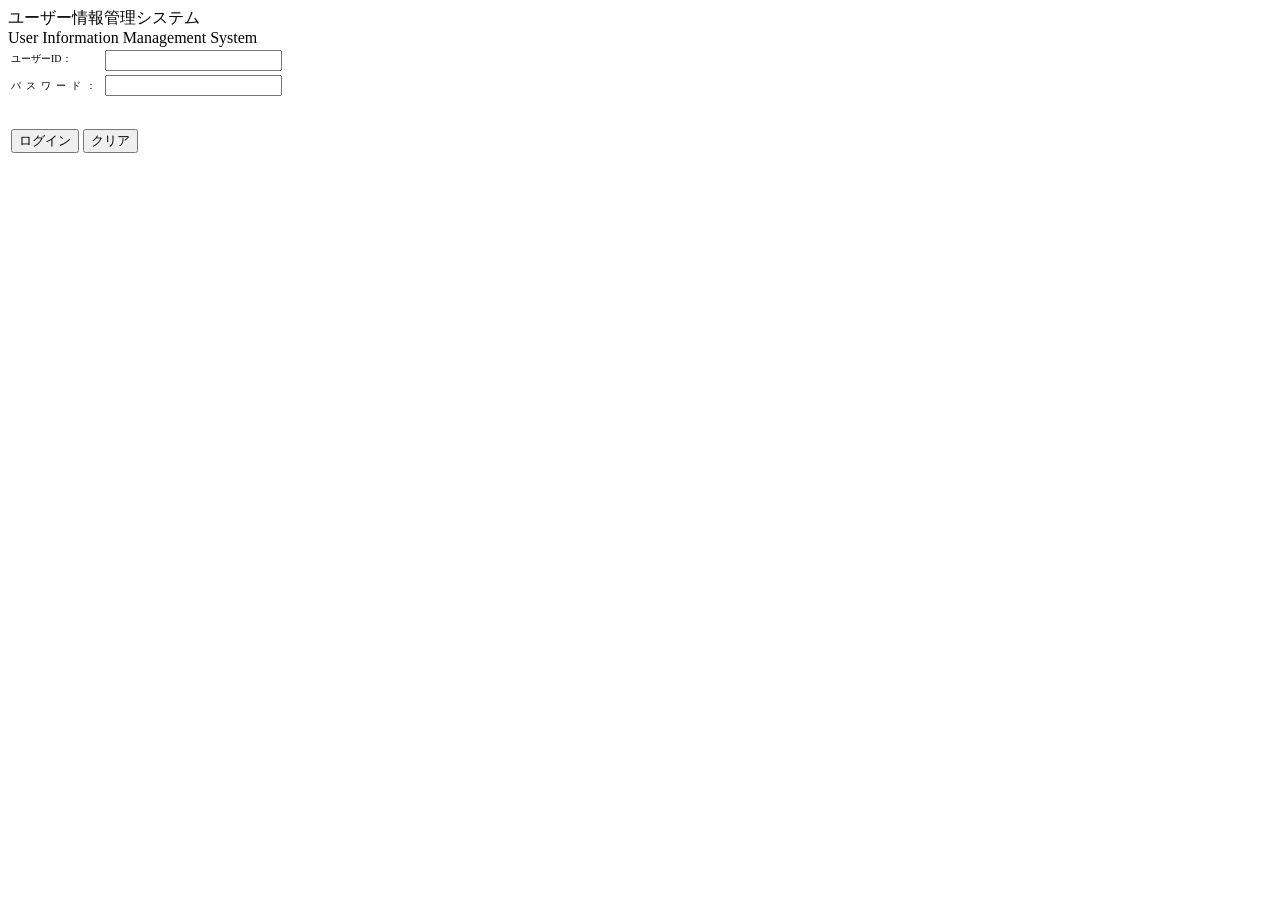
==== src/main/resources/templates/login/login.html @ 70b5dec9 "Initial commit from sample project" ====
<html xmlns:th="http://www.thymeleaf.org"
xmlns:layout="http://www.ultraq.net.nz/web/thymeleaf/layout"
xmlns:float="http://www.w3.org/1999/xhtml">
<head>
    <meta http-equiv="Content-Type" content="text/html; charset=UTF-8"/>
    <title>ユーザー情報管理システム</title>
    <link href="/css/login.css" rel="stylesheet" type="text/css" />
    <script type="text/javascript" src="/js/jquery-1.10.1.js"></script>
</head>
<script>
    //ログインイベント
    function login(){
            $("#message").html("ログインしています");
            var id=$("#userid").val();
            var password=$("#password").val();
            if(!id){
                $("#message").html("ユーザー名を入力してください！");
                return false;
            }
            else if(!password){
                $("#message").html("パスワードを入力してください！");
                return false;
            }else{
                $("#loginFrom").submit();
            }
        }
</script>
<body>
<div class="second_body">
    <form id="loginFrom" action="userLogin" method="post">
        <div class="logo"></div>
        <div class="title-jp">ユーザー情報管理システム</div>
        <div class="title-en" style="">User Information Management System</div>
        <div class="message" data-bind="html:message"></div>
        <table border="0" style="width:300px;">
            <tr>
                <td style="white-space:nowrap; padding-bottom: 5px;width:55px;font-size:10px">ユーザーID：</td>
                <td colspan="2"><input type="text"  name="userid" id="userid" class="login" data-bind="value:form.userid" /></td>
            </tr>
            <tr>
                <td class="lable" style="white-space:nowrap; letter-spacing: 0.5em; vertical-align: middle;font-size:10px">パスワード：</td>
                <td colspan="2"><input type="password"  name="password" id="password" class="login" data-bind="value:form.password" /></td>
            </tr>

            <tr>
                <td colspan="3" style="height:27px">
                </td>
            </tr>
            <tr>
                <td colspan="3" style="text-align:left">
                    <input type="button" value="ログイン" class="login_button" onclick="login()" style="font-size: small;"/>
                    <input type="button" value="クリア" class="reset_botton" onclick="reset()" style="font-size: small;"/>
                </td>
            </tr>
            <tr>
                <td colspan="3" style="text-align:left">
                    <span style="color: red;" id="message" th:text="${MSG}"></span>
                </td>
            </tr>
        </table>
    </form>
</div>
</body>
</html>
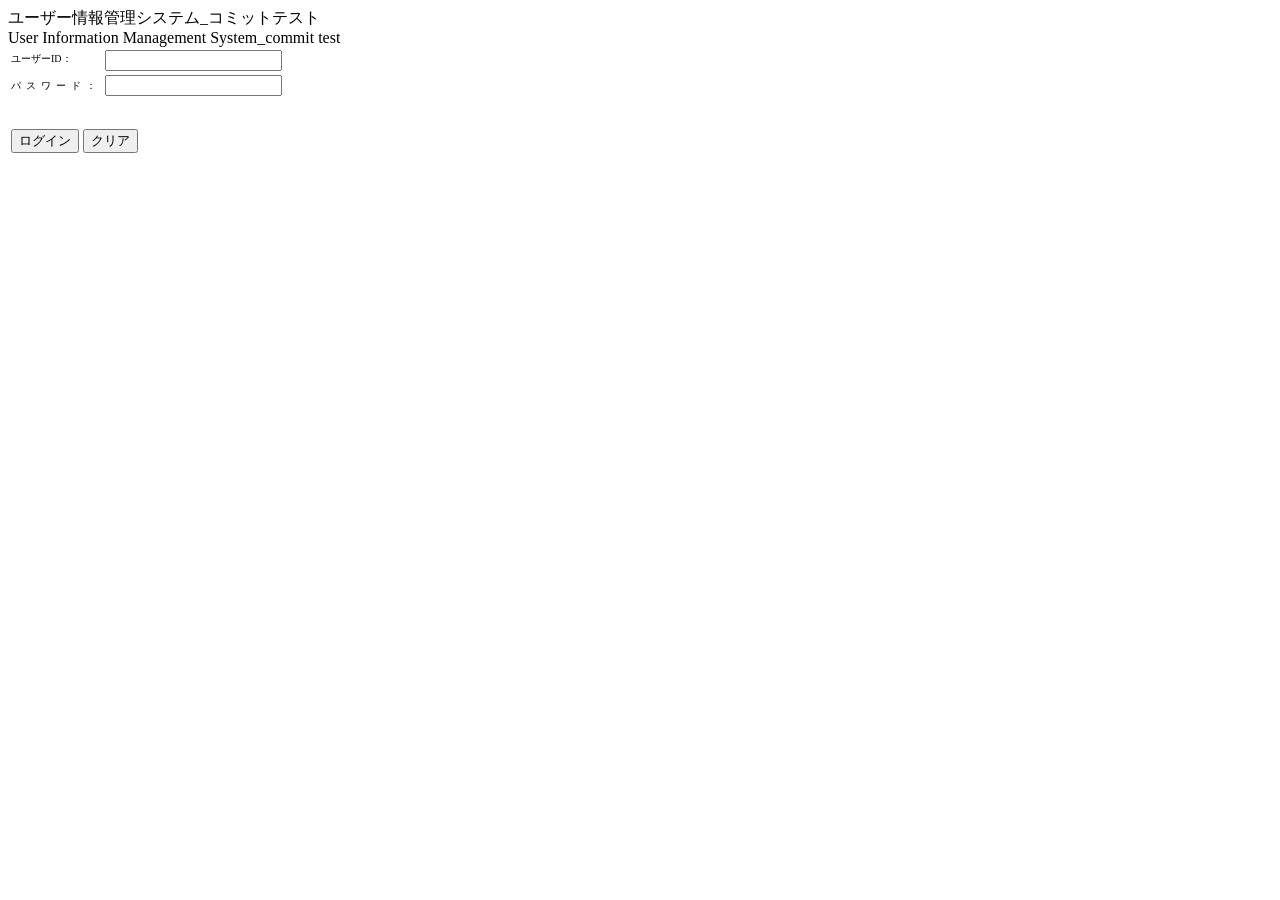
==== commit 7491db83: "ユーザー情報管理システムにテスト用テキストを追加。" ====
--- a/src/main/resources/templates/login/login.html
+++ b/src/main/resources/templates/login/login.html
@@ -29,8 +29,8 @@
 <div class="second_body">
     <form id="loginFrom" action="userLogin" method="post">
         <div class="logo"></div>
-        <div class="title-jp">ユーザー情報管理システム</div>
-        <div class="title-en" style="">User Information Management System</div>
+        <div class="title-jp">ユーザー情報管理システム_コミットテスト</div>
+        <div class="title-en" style="">User Information Management System_commit test</div>
         <div class="message" data-bind="html:message"></div>
         <table border="0" style="width:300px;">
             <tr>
